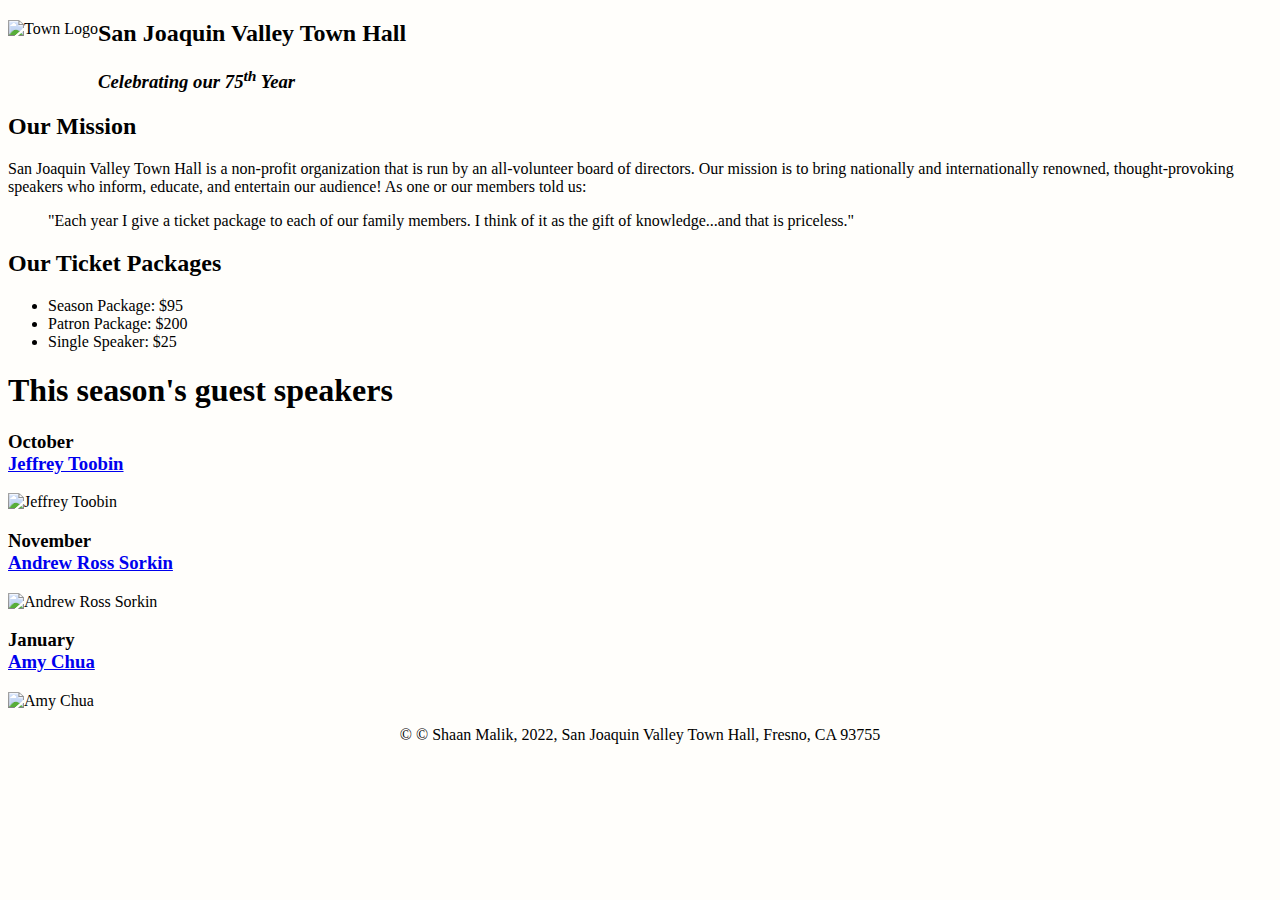
==== index.html @ 1a768931 "Update index.html" ====
<!DOCTYPE html>
<html lang="en">

<head>
	<link rel="stylesheet" href="styles/main.css">
	<img src="images/town_hall_logo.gif" align="left" alt="Town Logo" height="80">
	<meta charset="utf-8">
	<title>San Joaquin Valley Town Hall</title>
	<link rel="shortcut icon" href="images/favicon.ico">
</head>
<style>
</style>
<body style="background-color:#fffefb;">
<header>
	<h2 class="i">San Joaquin Valley Town Hall</h2>
	<h3 class="i"><i>Celebrating our <i class="s">75<sup>th</sup></i> Year</i></h3>
</header>
<main>
	<h2>Our Mission</h2>

	<p>San Joaquin Valley Town Hall is a non-profit organization that is run by an all-volunteer board of directors. Our mission is to bring nationally and internationally renowned, thought-provoking speakers who inform, educate, and entertain our audience! As one or our members told us:

		<br><p>
	<ul>"Each year I give a ticket package to each of our family members. I think of it as the gift of knowledge...and that is priceless."</ul></p>
	</p>


	<h2>Our Ticket Packages</h2>
	<ul class="a">
		<li>Season Package: $95</li>
		<li>Patron Package: $200</li>
		<li>Single Speaker: $25</li>
	</ul>


	<h1>This season's guest speakers</h1>

	<h3>October
		<br><a href="speakers/toobin.html">Jeffrey Toobin</a>
	</h3>
	<img src="images/toobin75.jpg" alt="Jeffrey Toobin"><br>

	<h3>November
		<br><a href="speakers/sorkin.html">Andrew Ross Sorkin</a>
	</h3>
	<img src="images/sorkin75.jpg" alt="Andrew Ross Sorkin"><br>

	<h3>January
		<br><a href="speakers/chua.html">Amy Chua</a>
	</h3>
	<img src="images/chua75.jpg" alt="Amy Chua"><br>

</main>
<footer>
	<center><p>&copy	&#169; Shaan Malik, 2022, San Joaquin Valley Town Hall, Fresno, CA 93755</p></center>
</footer>
</body>
</html>
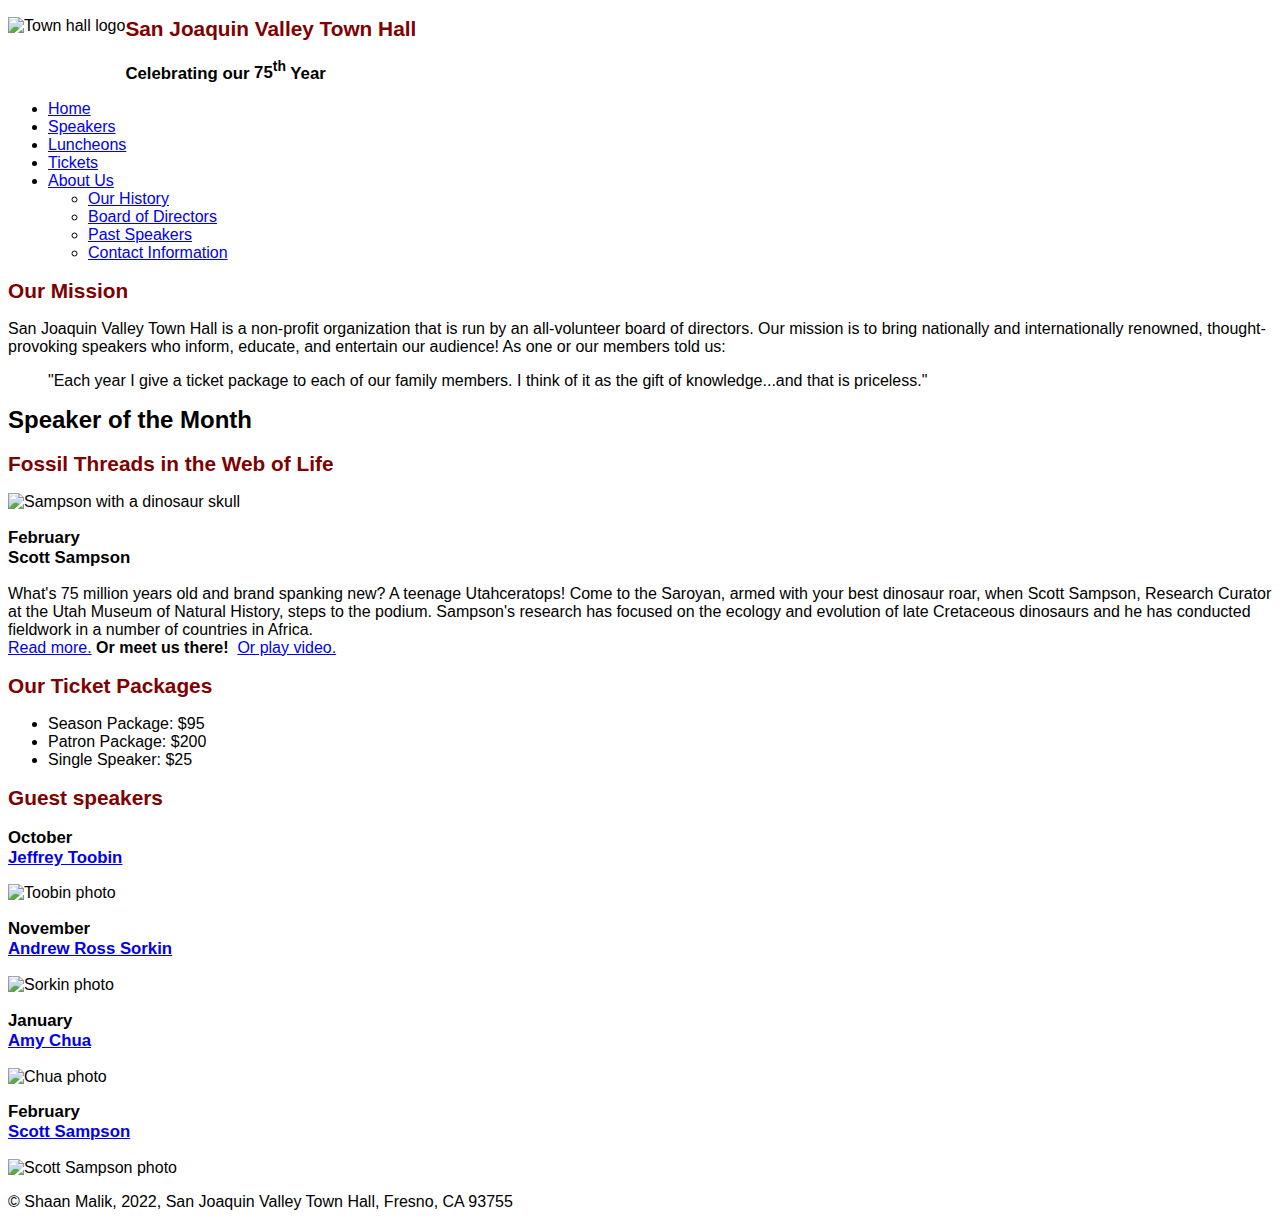
==== commit 3308658d: "Update index.html" ====
--- a/index.html
+++ b/index.html
@@ -2,57 +2,97 @@
 <html lang="en">
 
 <head>
-	<link rel="stylesheet" href="styles/main.css">
-	<img src="images/town_hall_logo.gif" align="left" alt="Town Logo" height="80">
 	<meta charset="utf-8">
 	<title>San Joaquin Valley Town Hall</title>
 	<link rel="shortcut icon" href="images/favicon.ico">
+	<link rel="stylesheet" href="styles/normalize.css">
+	<link rel="stylesheet" href="styles/main.css">
 </head>
-<style>
-</style>
-<body style="background-color:#fffefb;">
-<header>
-	<h2 class="i">San Joaquin Valley Town Hall</h2>
-	<h3 class="i"><i>Celebrating our <i class="s">75<sup>th</sup></i> Year</i></h3>
-</header>
-<main>
-	<h2>Our Mission</h2>
 
-	<p>San Joaquin Valley Town Hall is a non-profit organization that is run by an all-volunteer board of directors. Our mission is to bring nationally and internationally renowned, thought-provoking speakers who inform, educate, and entertain our audience! As one or our members told us:
+<body>
+	
+	<header>
+		<img src="images/town_hall_logo.gif" alt="Town hall logo" height="80">
+		<h2>San Joaquin Valley Town Hall</h2>
+		<h3>Celebrating our <span class="shadow">75<sup>th</sup></span> Year</h3>
+	</header>
+	<nav id="nav_menu">
+	<ul>
+		<li><a href="index.html" class="current">Home</a></li>
+		<li><a href="speakers.html">Speakers</a></li>
+		<li><a href="luncheons.html">Luncheons</a></li>
+		<li><a href="Tickets.html">Tickets</a></li>
+		<li><a href="About Us.html">About Us</a>
+			<ul>
+				<li><a href="#.html">Our History</a></li>
+				<li><a href="#.html">Board of Directors</a></li>
+				<li><a href="#.html">Past Speakers</a></li>
+				<li><a href="#.html">Contact Information</a></li>
+			</ul>
+	</li>
+	</ul>
+	</nav>
+	<main>
+<section>
+<h2>Our Mission</h2>
 
-		<br><p>
-	<ul>"Each year I give a ticket package to each of our family members. I think of it as the gift of knowledge...and that is priceless."</ul></p>
-	</p>
+<p>San Joaquin Valley Town Hall is a non-profit organization that is run by an all-volunteer board of directors. Our mission is to bring nationally and internationally renowned, thought-provoking speakers who inform, educate, and entertain our audience! As one or our members told us:</p>
 
+<blockquote>&quot;Each year I give a ticket package to each of our family members. I think of it as the gift of knowledge...and that is priceless.&quot;</blockquote>
 
-	<h2>Our Ticket Packages</h2>
-	<ul class="a">
-		<li>Season Package: $95</li>
-		<li>Patron Package: $200</li>
-		<li>Single Speaker: $25</li>
-	</ul>
+<h1>Speaker of the Month</h1>
 
+<article>
+<h2>Fossil Threads in the Web of Life</h2>
 
-	<h1>This season's guest speakers</h1>
+<img src="images/sampson_dinosaur.jpg" alt="Sampson with a dinosaur skull">
 
-	<h3>October
-		<br><a href="speakers/toobin.html">Jeffrey Toobin</a>
-	</h3>
-	<img src="images/toobin75.jpg" alt="Jeffrey Toobin"><br>
+<h3>February<br>
+Scott Sampson</h3>
 
-	<h3>November
-		<br><a href="speakers/sorkin.html">Andrew Ross Sorkin</a>
-	</h3>
-	<img src="images/sorkin75.jpg" alt="Andrew Ross Sorkin"><br>
+<p>What's 75 million years old and brand spanking new? A teenage Utahceratops! Come to the Saroyan, armed with your best dinosaur roar, when Scott Sampson, Research Curator at the Utah Museum of Natural History, steps to the podium. Sampson's research has focused on the ecology and evolution of late Cretaceous dinosaurs and he has conducted fieldwork in a number of countries in Africa.
+<br>
+<a href="speakers/sampson.html">Read more.</a>&nbsp;<b>Or meet us there!</b>&nbsp;
+<!-- The video was in a swf file originally, however swf is a depreciated file format and is no longer supported by modern browsers.
+Due to this, the file converted to mp4 and replaced.
+-->
+<a href="media/sampson.mp4" target="_blank">Or play video.</a>
 
-	<h3>January
-		<br><a href="speakers/chua.html">Amy Chua</a>
-	</h3>
-	<img src="images/chua75.jpg" alt="Amy Chua"><br>
+</p>
 
-</main>
-<footer>
-	<center><p>&copy	&#169; Shaan Malik, 2022, San Joaquin Valley Town Hall, Fresno, CA 93755</p></center>
-</footer>
+</article>
+
+<h2>Our Ticket Packages</h2>
+
+<ul>
+<li>Season Package: $95</li>
+<li>Patron Package: $200</li>
+<li>Single Speaker: $25</li>
+</ul>
+</section>
+
+<aside>
+<h2>Guest speakers</h2>
+
+<h3>October<br>
+<a href="speakers/toobin.html">Jeffrey Toobin</a></h3>
+<img src="images/toobin75.jpg" alt="Toobin photo">
+
+<h3>November<br>
+<a href="speakers/sorkin.html">Andrew Ross Sorkin</a></h3>
+<img src="images/sorkin75.jpg" alt="Sorkin photo">
+
+<h3>January<br>
+<a href="speakers/chua.html">Amy Chua</a></h3>
+<img src="images/chua75.jpg" alt="Chua photo">
+
+<h3>February<br>
+<a href="speakers/c6_sampson.html">Scott Sampson</a></h3>
+<img src="images/sampson75.jpg" alt="Scott Sampson photo">
+	</aside>
+	</main>
+	<footer>
+		<p>&copy; Shaan Malik, 2022, San Joaquin Valley Town Hall, Fresno, CA 93755</p>
+	</footer>
 </body>
 </html>
--- a/styles/main.css
+++ b/styles/main.css
@@ -0,0 +1,52 @@
+/* the styles for the elements */
+body {
+	font-family: Arial, Helvetica, sans-serif;
+    font-size: 100%;
+}
+
+/* the styles for the header */
+header img {
+	float: left;
+}
+
+/* the styles for the section */
+main {
+	clear: left;
+}
+
+ul.a {
+		list-style-position: outside;
+	}
+	
+h1 {
+	font-size: 150%;
+}
+
+
+h2 {
+	font-size: 130%;
+	color: #800000;
+}
+
+h3 {
+	font-size: 105%;
+}
+
+h2.i{
+	margin-left:110px;
+}
+
+h3.i{
+	margin-left:110px;
+}
+
+a:hover
+{
+    font-style: italic;
+}
+
+i.s
+{
+	text-shadow: 1px 1px #800000;
+}
+/* the styles for the footer */
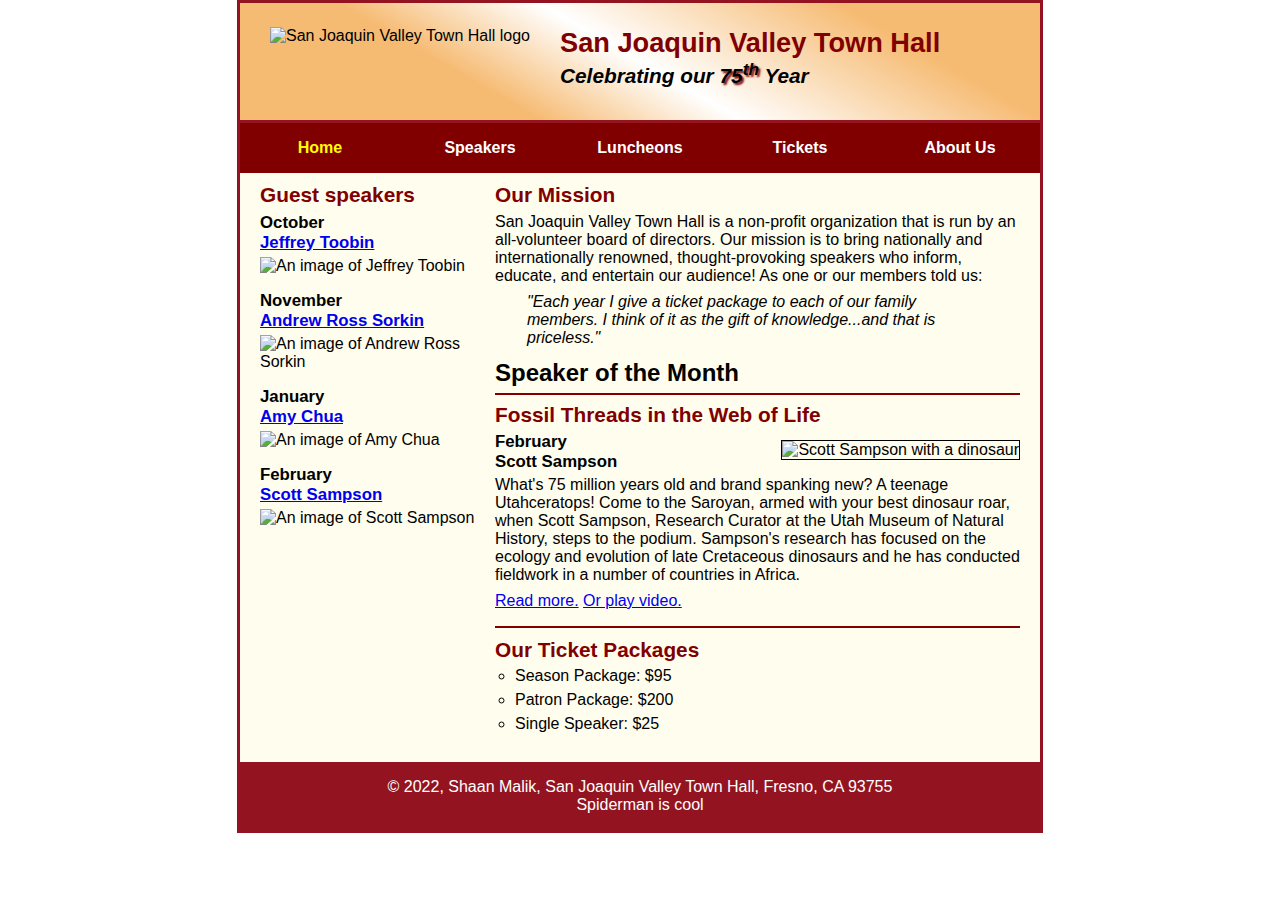
==== commit f8f85829: "Update index.html" ====
--- a/index.html
+++ b/index.html
@@ -2,97 +2,96 @@
 <html lang="en">
 
 <head>
-	<meta charset="utf-8">
-	<title>San Joaquin Valley Town Hall</title>
-	<link rel="shortcut icon" href="images/favicon.ico">
-	<link rel="stylesheet" href="styles/normalize.css">
-	<link rel="stylesheet" href="styles/main.css">
+    <meta charset="utf-8">
+    <meta name="viewport" content="width=device-width, initial-scale=1">
+    <title>San Joaquin Valley Town Hall</title>
+    <link rel="shortcut icon" href="images/favicon.ico">
+    <link rel="stylesheet" href="styles/normalize.css">
+    <link rel="stylesheet" href="styles/main.css">
+    <!-- script code for SlickNav plugin from textbook figure 8-12 -->
+    <link rel="stylesheet" href="styles/slicknav.css">
+    <script src="https://code.jquery.com/jquery-3.2.1.min.js"></script>
+    <script src="js/jquery.slicknav.min.js"></script>
+    <script type="text/javascript">
+        $(document).ready(function() {
+            $('#nav_menu').slicknav({prependTo: "#mobile_menu"})
+        });
+    </script>
 </head>
 
 <body>
-	
-	<header>
-		<img src="images/town_hall_logo.gif" alt="Town hall logo" height="80">
-		<h2>San Joaquin Valley Town Hall</h2>
-		<h3>Celebrating our <span class="shadow">75<sup>th</sup></span> Year</h3>
-	</header>
-	<nav id="nav_menu">
-	<ul>
-		<li><a href="index.html" class="current">Home</a></li>
-		<li><a href="speakers.html">Speakers</a></li>
-		<li><a href="luncheons.html">Luncheons</a></li>
-		<li><a href="Tickets.html">Tickets</a></li>
-		<li><a href="About Us.html">About Us</a>
-			<ul>
-				<li><a href="#.html">Our History</a></li>
-				<li><a href="#.html">Board of Directors</a></li>
-				<li><a href="#.html">Past Speakers</a></li>
-				<li><a href="#.html">Contact Information</a></li>
-			</ul>
-	</li>
-	</ul>
-	</nav>
-	<main>
-<section>
-<h2>Our Mission</h2>
+    <header>
+        <img src="images/town_hall_logo.gif" alt="San Joaquin Valley Town Hall logo" height="80">
+        <h2>San Joaquin Valley Town Hall</h2>
+        <h3>Celebrating our <em class="shadow">75<sup>th</sup></em> Year</h3>
+    </header>
+    <nav id="mobile_menu"></nav>
+    <nav id="nav_menu">
+        <ul>
+            <li><a href="index.html" class="current">Home</a></li>
+            <li><a href="speakers.html">Speakers</a></li>
+            <li><a href="luncheons.html">Luncheons</a></li>
+            <li><a href="tickets.html">Tickets</a></li>
+            <li><a href="aboutus.html">About Us</a>
+                <ul>
+                    <li><a href="#">Our History</a></li>
+                    <li><a href="#">Board of Directors</a></li>
+                    <li><a href="#">Past Speakers</a></li>
+                    <li><a href="#">Contact Information</a></li>
+                </ul>
+            </li>
+        </ul>
+    </nav>
+    <main>
+        <section>
+            <h2>Our Mission</h2>
+            <p>San Joaquin Valley Town Hall is a non-profit organization that is run by an all-volunteer board of directors. Our mission is to bring nationally and internationally renowned, thought-provoking speakers who inform, educate, and entertain our audience! As one or our members told us:</p>
+            <blockquote>&quot;Each year I give a ticket package to each of our family members. I think of it as the gift of knowledge...and that is priceless.&quot;</blockquote>
 
-<p>San Joaquin Valley Town Hall is a non-profit organization that is run by an all-volunteer board of directors. Our mission is to bring nationally and internationally renowned, thought-provoking speakers who inform, educate, and entertain our audience! As one or our members told us:</p>
+            <h1>Speaker of the Month</h1>
+            <article>
+                <h2>Fossil Threads in the Web of Life</h2>
+                <img src="images/sampson_dinosaur.jpg" alt="Scott Sampson with a dinosaur">
+                <h3>February<br>
+                    Scott Sampson</h3>
+                <p>What's 75 million years old and brand spanking new? A teenage Utahceratops!
+                    Come to the Saroyan, armed with your best dinosaur roar, when Scott Sampson, Research
+                    Curator at the Utah Museum of Natural History, steps to the podium. Sampson's research
+                    has focused on the ecology and evolution of late Cretaceous dinosaurs and he has conducted
+                    fieldwork in a number of countries in Africa.</p>
+                <p>
+                    <a href="speakers/sampson.html">Read more.</a>
+                    <a href="media/sampson.swf" target="_blank">Or play video.</a>
+                </p>
 
-<blockquote>&quot;Each year I give a ticket package to each of our family members. I think of it as the gift of knowledge...and that is priceless.&quot;</blockquote>
+            </article>
 
-<h1>Speaker of the Month</h1>
+            <h2>Our Ticket Packages</h2>
+            <ul>
+                <li>Season Package: $95</li>
+                <li>Patron Package: $200</li>
+                <li>Single Speaker: $25</li>
+            </ul>
+        </section>
 
-<article>
-<h2>Fossil Threads in the Web of Life</h2>
+        <aside>
+            <h2>Guest speakers</h2>
+            <div id="speaker">
+                <h3>October <br> <a href="speakers/toobin.html">Jeffrey Toobin</a></h3>
+                <img src="images/toobin75.jpg" alt="An image of Jeffrey Toobin">
+                <h3>November <br> <a href="speakers/sorkin.html">Andrew Ross Sorkin</a></h3>
+                <img src="images/sorkin75.jpg" alt="An image of Andrew Ross Sorkin">
+                <h3>January <br> <a href="speakers/chua.html">Amy Chua</a></h3>
+                <img src="images/chua75.jpg" alt="An image of Amy Chua">
+                <h3>February <br> <a href="speakers/sampson.html">Scott Sampson</a></h3>
+                <img src="images/sampson75.jpg" alt="An image of Scott Sampson">
+            </div>
+        </aside>
 
-<img src="images/sampson_dinosaur.jpg" alt="Sampson with a dinosaur skull">
-
-<h3>February<br>
-Scott Sampson</h3>
-
-<p>What's 75 million years old and brand spanking new? A teenage Utahceratops! Come to the Saroyan, armed with your best dinosaur roar, when Scott Sampson, Research Curator at the Utah Museum of Natural History, steps to the podium. Sampson's research has focused on the ecology and evolution of late Cretaceous dinosaurs and he has conducted fieldwork in a number of countries in Africa.
-<br>
-<a href="speakers/sampson.html">Read more.</a>&nbsp;<b>Or meet us there!</b>&nbsp;
-<!-- The video was in a swf file originally, however swf is a depreciated file format and is no longer supported by modern browsers.
-Due to this, the file converted to mp4 and replaced.
--->
-<a href="media/sampson.mp4" target="_blank">Or play video.</a>
-
-</p>
-
-</article>
-
-<h2>Our Ticket Packages</h2>
-
-<ul>
-<li>Season Package: $95</li>
-<li>Patron Package: $200</li>
-<li>Single Speaker: $25</li>
-</ul>
-</section>
-
-<aside>
-<h2>Guest speakers</h2>
-
-<h3>October<br>
-<a href="speakers/toobin.html">Jeffrey Toobin</a></h3>
-<img src="images/toobin75.jpg" alt="Toobin photo">
-
-<h3>November<br>
-<a href="speakers/sorkin.html">Andrew Ross Sorkin</a></h3>
-<img src="images/sorkin75.jpg" alt="Sorkin photo">
-
-<h3>January<br>
-<a href="speakers/chua.html">Amy Chua</a></h3>
-<img src="images/chua75.jpg" alt="Chua photo">
-
-<h3>February<br>
-<a href="speakers/c6_sampson.html">Scott Sampson</a></h3>
-<img src="images/sampson75.jpg" alt="Scott Sampson photo">
-	</aside>
-	</main>
-	<footer>
-		<p>&copy; Shaan Malik, 2022, San Joaquin Valley Town Hall, Fresno, CA 93755</p>
-	</footer>
+    </main>
+    <footer>
+        <p>&copy; 2022, Shaan Malik, San Joaquin Valley Town Hall, Fresno, CA 93755 <br>
+        Spiderman is cool </p>
+    </footer>
 </body>
 </html>
--- a/styles/main.css
+++ b/styles/main.css
@@ -1,52 +1,181 @@
 /* the styles for the elements */
+* {
+	margin: 0;
+	padding: 0;
+}
+
+html {
+	background-color: white;
+}
+
 body {
 	font-family: Arial, Helvetica, sans-serif;
     font-size: 100%;
+	width: 800px;
+	margin: 0 auto;
+	border: 3px solid #931420;
+	background-color: #fffded;
+}
+
+a:focus, a:hover {
+	font-style: italic;
 }
 
 /* the styles for the header */
+header {
+	border-bottom: 3px solid #931420;
+	padding: 1.5em 0 2em 0;
+	background-image: linear-gradient(
+	    30deg, #f6bb73 0%, #f6bb73 30%, white 50%, #f6bb73 80%, #f6bb73 100%);
+}
+
+header h2 {
+	font-size: 170%;
+	color: #800000;
+}
+header h3 {
+	font-size: 130%;
+	font-style: italic;
+}
 header img {
 	float: left;
+	padding: 0 30px;
 }
 
-/* the styles for the section */
+.shadow {
+	text-shadow: 2px 2px 2px #800000;
+}
 main {
 	clear: left;
 }
-
-ul.a {
-		list-style-position: outside;
-	}
-	
-h1 {
-	font-size: 150%;
+/* the styles for the nav menu*/
+#nav_menu ul {
+	list-style-type: none;
+	margin: 0;
+	padding: 0;
+	position: relative;
+}
+#nav_menu ul li {
+	float: left;
+}
+#nav_menu ul li a {
+	display: block;
+	width: 160px;
+	text-align: center;
+	padding: 1em 0;
+	text-decoration: none;
+	background-color: #800000;
+	color: white;
+	font-weight: bold;
 }
 
+#nav_menu a.current {
+	color: yellow;
+}
 
-h2 {
+#nav_menu ul ul {
+    display: none;
+    position: absolute;
+    top: 100%;
+}
+
+#nav_menu ul ul li {
+	float: none;
+}
+
+#nav_menu ul li:hover > ul {
+	display: block;
+}
+#nav_menu > ul::after {
+    content: "";
+    clear: both;
+    display: block;
+}
+/* the styles for the section */
+section {
+	width: 525px;
+	float: right;
+	padding: 0 20px 20px 20px;
+}
+
+section h1 {
+	font-size: 150%;
+	padding: .5em 0 .25em 0;
+	margin: 0;
+}
+
+section h2 {
 	font-size: 130%;
 	color: #800000;
+	padding: .5em 0 .25em 0;
 }
 
-h3 {
-	font-size: 105%;
+section p {
+	padding-bottom: .5em;
+}
+section blockquote {
+	padding: 0 2em;
+	font-style: italic;
+}
+section ul {
+	padding: 0 0 .25em 1.25em;
+	list-style-type: circle;
 }
 
-h2.i{
-	margin-left:110px;
+section li {
+	padding-bottom: .35em;
+}
+/* the styles of the article */
+article {
+	padding: .5em 0;
+	border-top: 2px solid #800000;
+	border-bottom: 2px solid #800000;
 }
 
-h3.i{
-	margin-left:110px;
+article h2 {
+	padding-top: 0;
 }
 
-a:hover
-{
-    font-style: italic;
+article h3 {
+	font-size: 105%;
+	padding-bottom: .25em;
 }
 
-i.s
-{
-	text-shadow: 1px 1px #800000;
+article img {
+	float: right;
+	margin: .5em 0 1em 1em;
+	border: 1px solid black;
 }
+
+/* the styles for the aside */
+aside {
+	width: 215px;
+	float: right;
+	padding: 0 0 20px 20px;
+}
+
+aside h2 {
+	font-size: 130%;
+	color: #800000;
+	padding: .5em 0 .25em 0;
+}
+
+aside h3 {
+	font-size: 105%;
+	padding-bottom: .25em;
+}
+
+aside img {
+	padding-bottom: 1em;
+}
+
 /* the styles for the footer */
+footer {
+	background-color: #931420;
+	clear: both;
+}
+footer p {
+	text-align: center;
+	color: white;
+	padding: 1em 0;
+}
